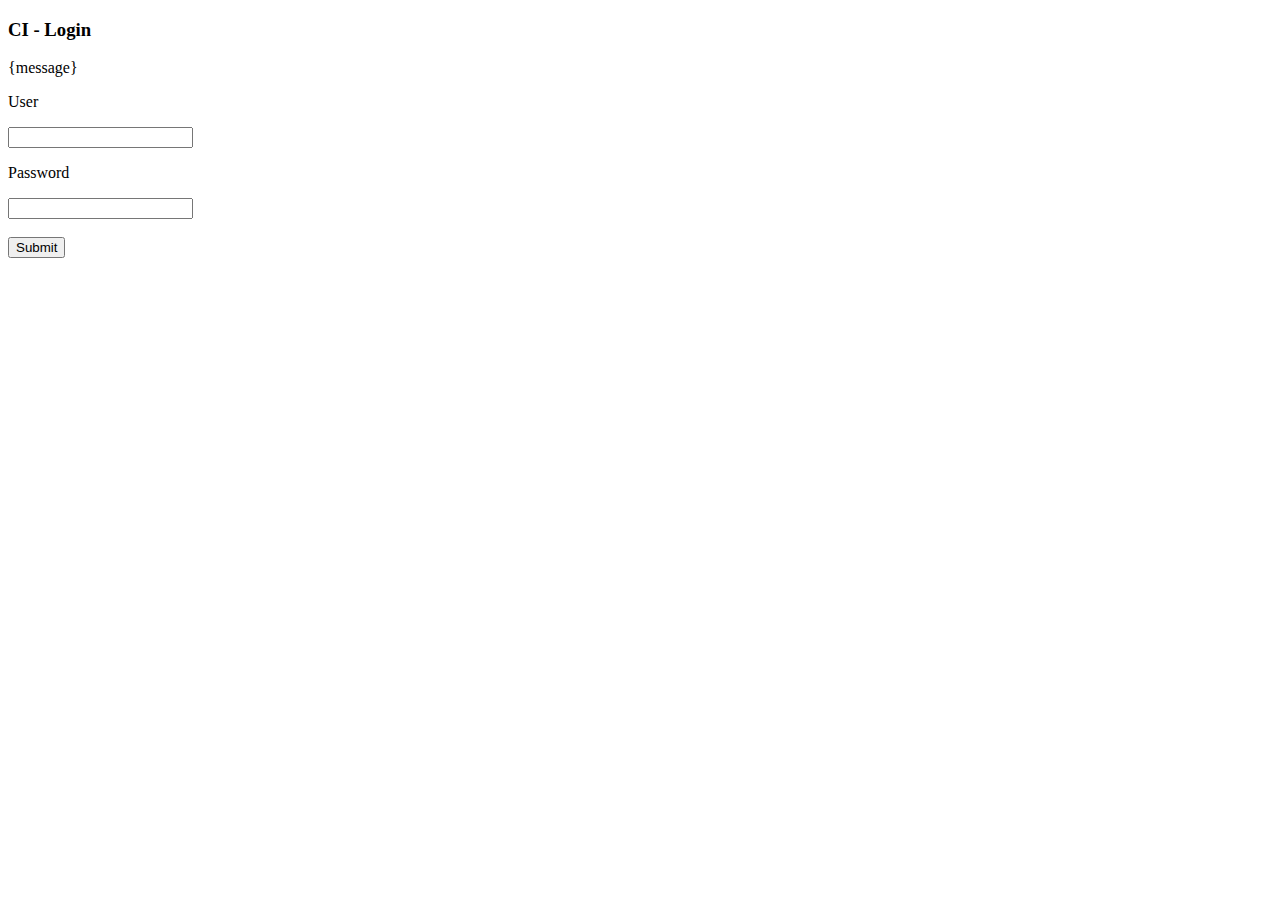
==== CI-Host/www/login.html @ 3f56f13e "imporved loging form" ====
<!DOCTYPE html>
<html lang="en">
<head>
    <meta charset="UTF-8">
    <title>AMSci - Login</title>
    <link rel="stylesheet" type="text/css" href="/ams-ci/style.css">
</head>
<body>
<h3>CI - Login</h3>
    <div id="form-hold" >
        <form action="/ams-ci/" method="post">
            <p id="message">{message}</p>
            <p class="form-label" >User</p>
            <input name="user" class="login-form" />
            <p  class="form-label">Password</p>
            <input name="password" type="password" class="login-form" /> <br /><br />
            <input type="submit" class="login-input" />
        </form>
    </div>
</body>
</html>
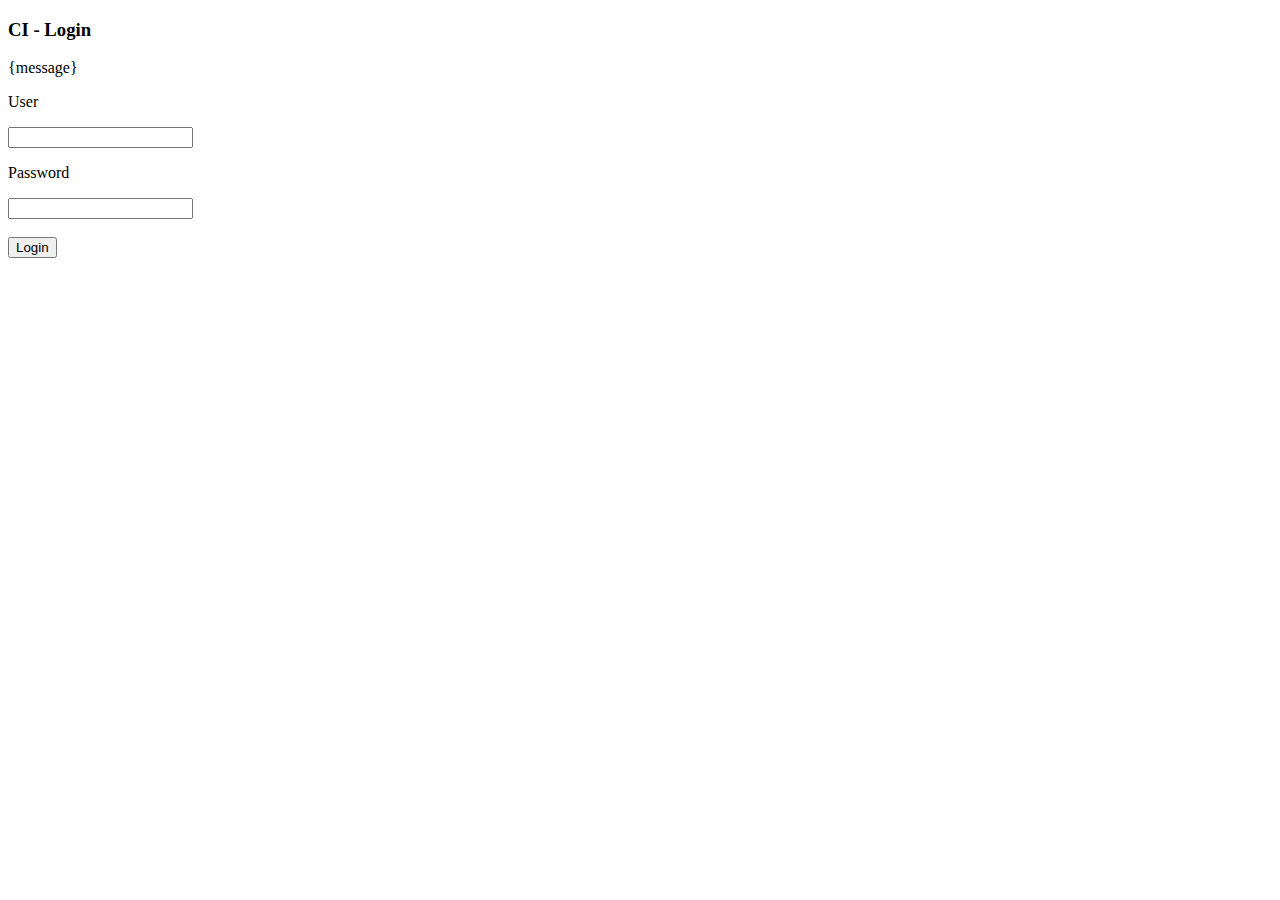
==== commit 27d6dc1b: "center site tile and fixed link" ====
--- a/CI-Host/www/login.html
+++ b/CI-Host/www/login.html
@@ -6,7 +6,7 @@
     <link rel="stylesheet" type="text/css" href="/ams-ci/style.css">
 </head>
 <body>
-<h3>CI - Login</h3>
+<h3 id="site-title">CI - Login</h3>
     <div id="form-hold" >
         <form action="/ams-ci/" method="post">
             <p id="message">{message}</p>
@@ -14,7 +14,7 @@
             <input name="user" class="login-form" />
             <p  class="form-label">Password</p>
             <input name="password" type="password" class="login-form" /> <br /><br />
-            <input type="submit" class="login-input" />
+            <input type="submit" value="Login" class="login-form" />
         </form>
     </div>
 </body>
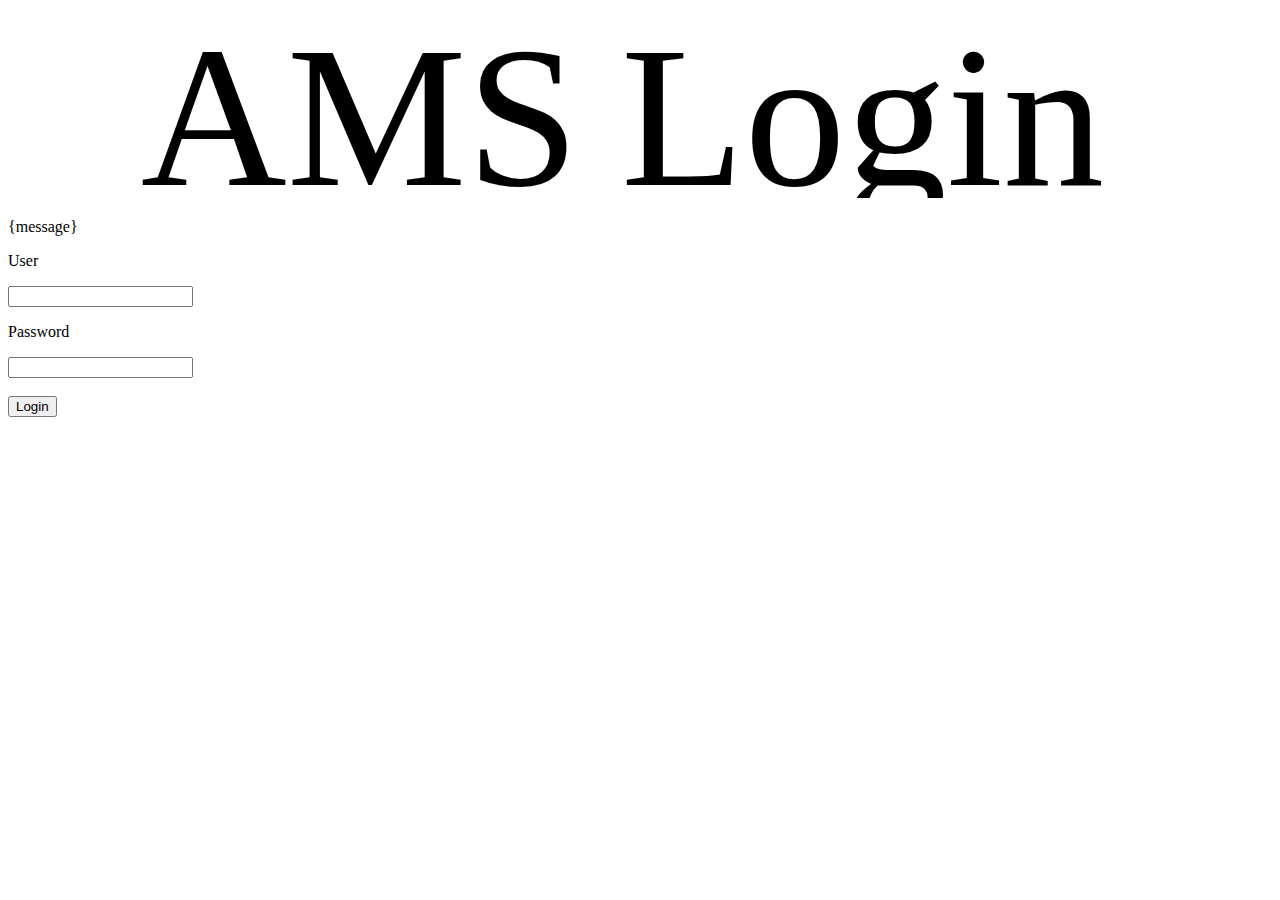
==== commit 4634aa21: "Updated login page name and new page logo" ====
--- a/CI-Host/www/login.html
+++ b/CI-Host/www/login.html
@@ -2,13 +2,17 @@
 <html lang="en">
 <head>
     <meta charset="UTF-8">
-    <title>AMSci - Login</title>
-    <link rel="stylesheet" type="text/css" href="/ams-ci/style.css">
+    <title>AMS - Login</title>
+    <link rel="stylesheet" type="text/css" href="/{www_root}/style.css">
 </head>
 <body>
-<h3 id="site-title">CI - Login</h3>
+    <div id="site-tile-center-hold">
+        <svg viewBox="0 0 100 15" class="site-login-title-hold" >
+                    <text x="10.5" y="14" class="site-title" >AMS</text><text x="48.5" y="14" class="site-title title-bold">Login</text>
+        </svg>
+    </div>
     <div id="form-hold" >
-        <form action="/ams-ci/" method="post">
+        <form action="/{www_root}/" method="post">
             <p id="message">{message}</p>
             <p class="form-label" >User</p>
             <input name="user" class="login-form" />
